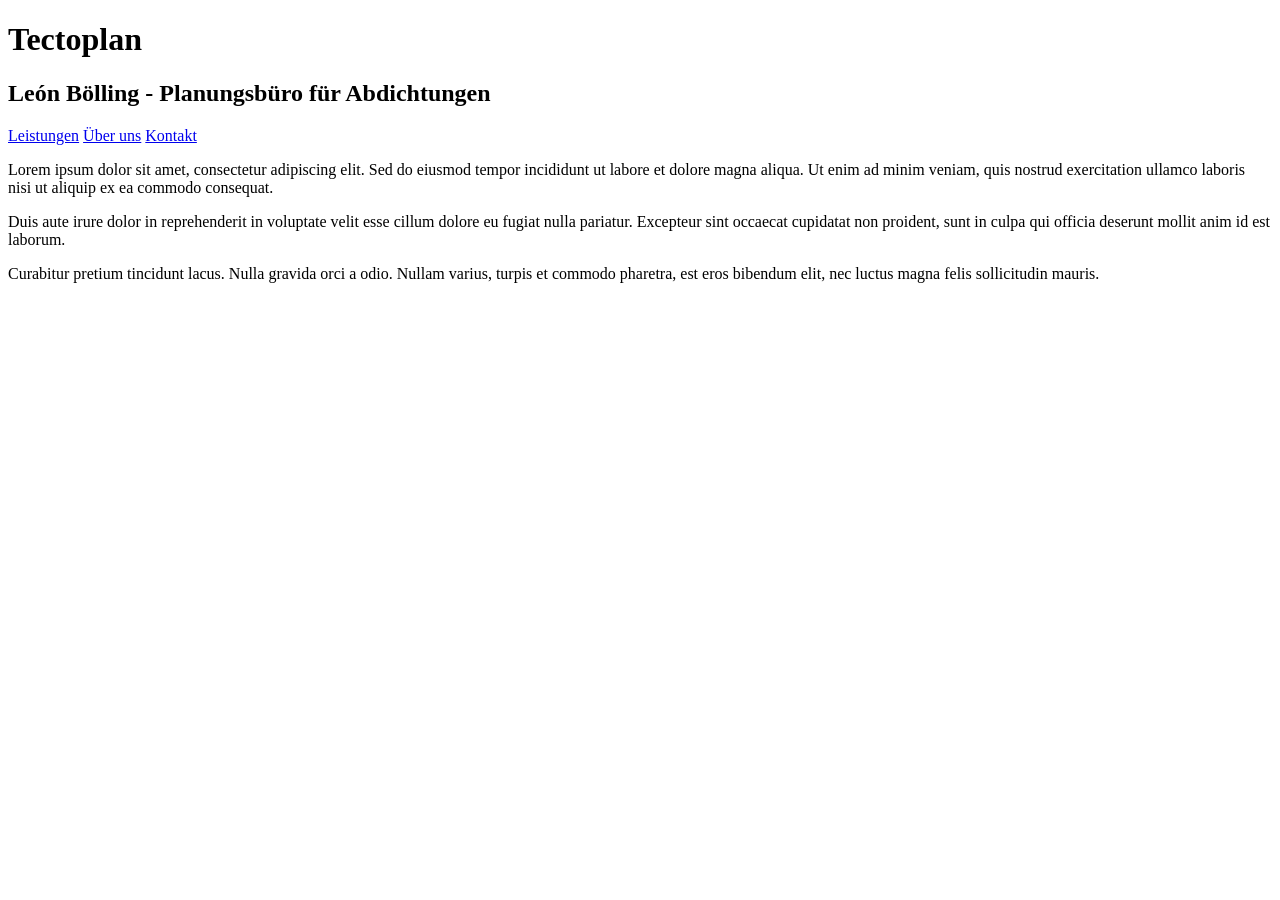
==== index.html @ 32cf17f1 "Add files via upload" ====
<!DOCTYPE html>
<html lang="en">
<head>
    <meta charset="UTF-8">
    <meta name="viewport" content="width=device-width, initial-scale=1.0">
    <link rel="stylesheet" href="style.css">
    <title>Tectoplan Beispiel</title>

</head>
<body>
    <h1>Tectoplan</h1>
    <h2>León Bölling - Planungsbüro für Abdichtungen</h2>

    <a href="Leistungen.html">Leistungen</a>
    <a href="ueber.html">Über uns</a>
    <a href="kontakt.html">Kontakt</a>

    <div class="content">
        <p>
            Lorem ipsum dolor sit amet, consectetur adipiscing elit. Sed do eiusmod
            tempor incididunt ut labore et dolore magna aliqua. Ut enim ad minim veniam,
            quis nostrud exercitation ullamco laboris nisi ut aliquip ex ea commodo consequat.
        </p>

        <p>
            Duis aute irure dolor in reprehenderit in voluptate velit esse cillum dolore
            eu fugiat nulla pariatur. Excepteur sint occaecat cupidatat non proident,
            sunt in culpa qui officia deserunt mollit anim id est laborum.
        </p>

        <p>
            Curabitur pretium tincidunt lacus. Nulla gravida orci a odio. Nullam varius,
            turpis et commodo pharetra, est eros bibendum elit, nec luctus magna felis
            sollicitudin mauris.
        </p>

    </div>
</body>
</html>
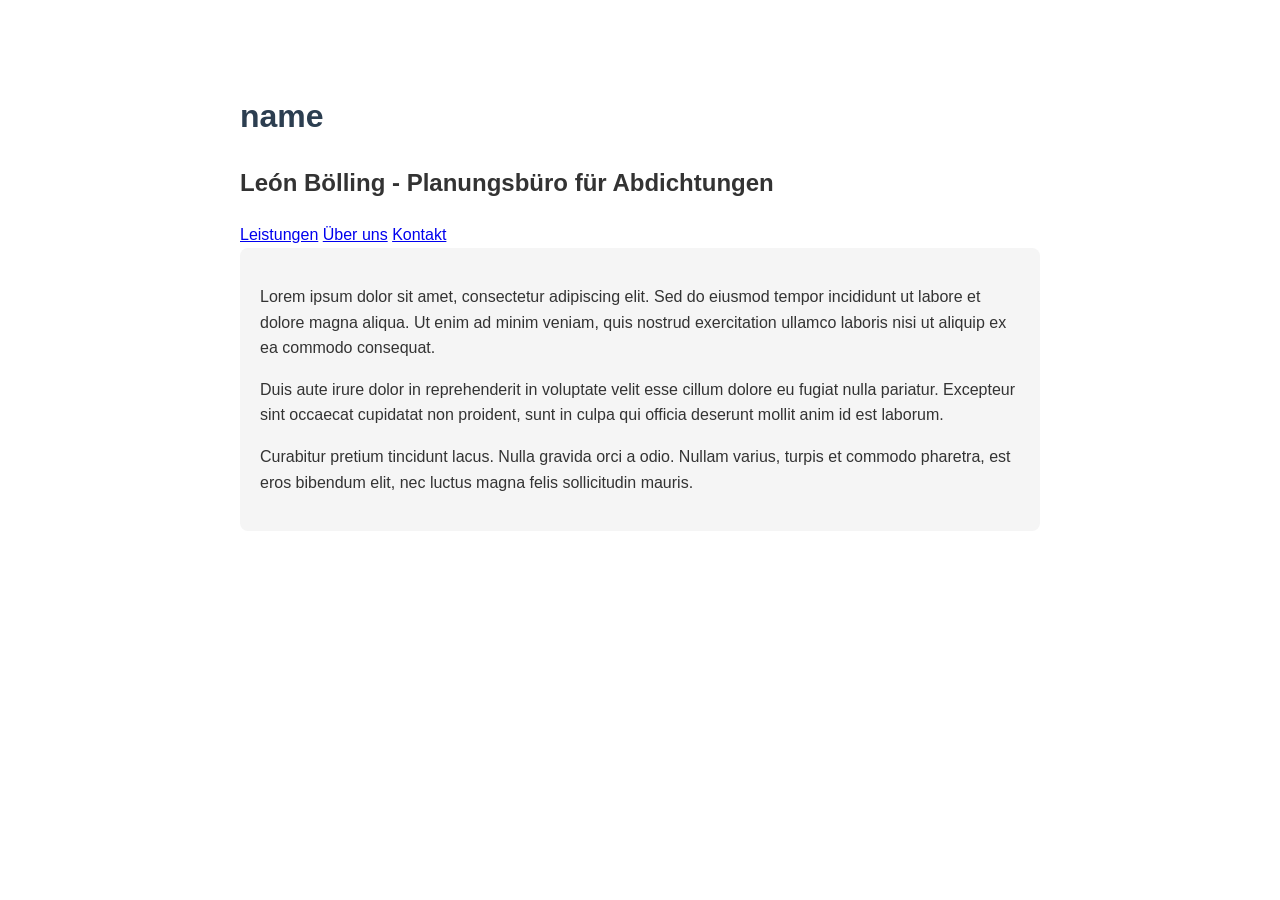
==== commit a4c70349: "Update HTML structure and title" ====
--- a/index.html
+++ b/index.html
@@ -4,11 +4,11 @@
     <meta charset="UTF-8">
     <meta name="viewport" content="width=device-width, initial-scale=1.0">
     <link rel="stylesheet" href="style.css">
-    <title>Tectoplan Beispiel</title>
+    <title>name Beispiel</title>
 
 </head>
 <body>
-    <h1>Tectoplan</h1>
+    <h1>name</h1>
     <h2>León Bölling - Planungsbüro für Abdichtungen</h2>
 
     <a href="Leistungen.html">Leistungen</a>
@@ -36,4 +36,4 @@
 
     </div>
 </body>
-</html>+</html>
--- a/style.css
+++ b/style.css
@@ -0,0 +1,18 @@
+body {
+            font-family: Arial, sans-serif;
+            max-width: 800px;
+            margin: 50px auto;
+            padding: 20px;
+            line-height: 1.6;
+            color: #333;
+        }
+
+        h1 {
+            color: #2c3e50;
+        }
+
+        .content {
+            background: #f5f5f5;
+            padding: 20px;
+            border-radius: 8px;
+        }
